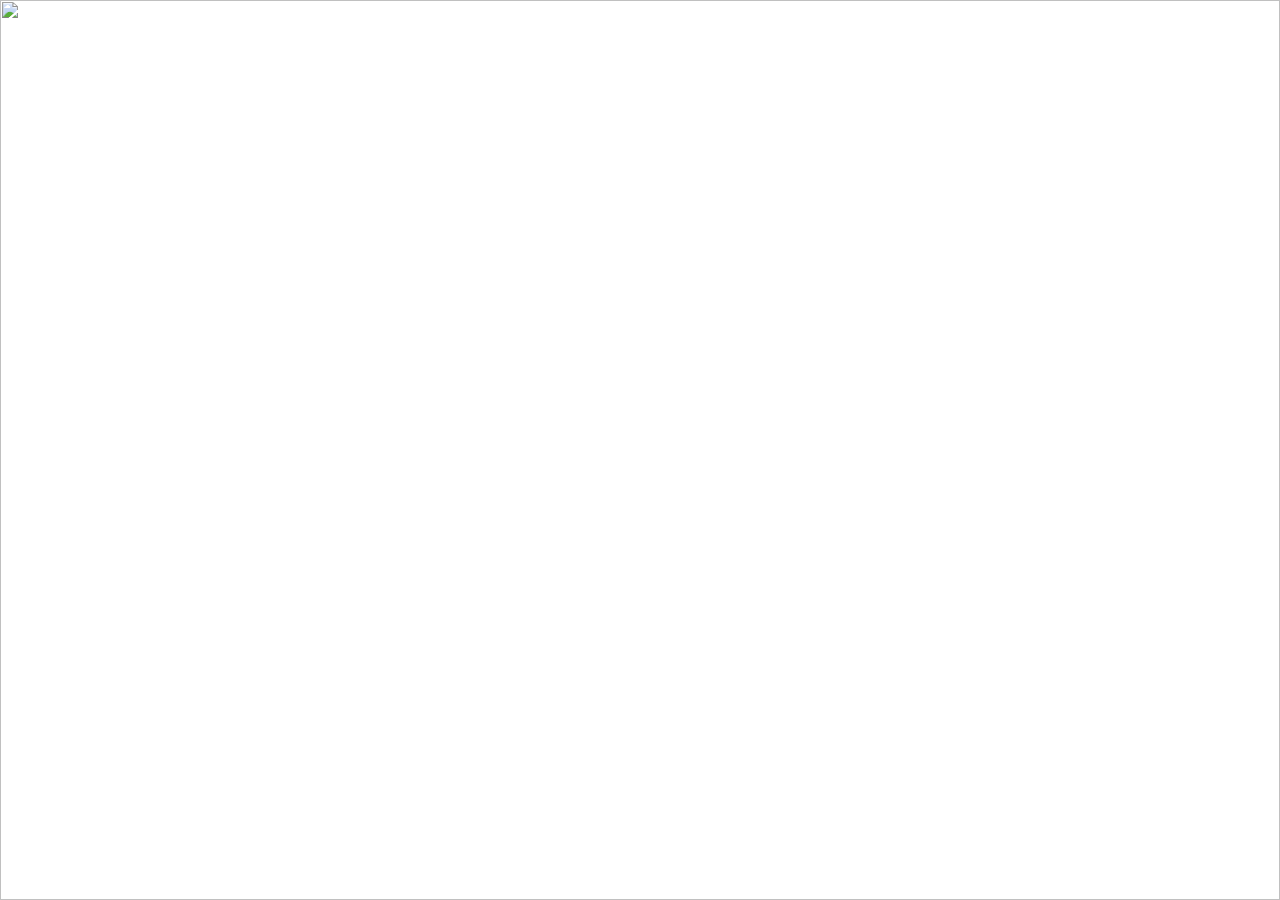
==== jelly.html @ b43758d5 "chatgpt help" ====
<head>
    <title>jooly</title>
    <link rel="stylesheet" href="styles.css">
    <link rel="icon" type="image/x-icon" href="/images/favicon.png">
</head>
<body>
    <div class="jelly-pic">
        <img src="/images/jelly.jpeg" alt="" class="jooly">
    </div>
</body>
---- styles.css ----
p {
    color: blue;
}

body {
    min-height: 100vh;
    margin: 0;
    overflow: hidden;
    padding: 0;
    font-family: Arial, sans-serif;
}

h1 {
    text-align: center;
}

.welcome {
    display: grid;
    min-height: 100vh;
    align-items: center;
    text-align: center;
    padding: 1.5rem;
    box-sizing: border-box;
}

.jelly {
    position: absolute;
    right: 10px;
    bottom: 15px;
}

.stamp-controls {
    position: fixed;
    left: 12px;
    bottom: 12px;
    display: flex;
    flex-direction: column;
    gap: 0.55rem;
    align-items: stretch;
}

.stamp-buttons {
    display: flex;
    gap: 0.45rem;
    align-items: center;
}

.clear-stamps,
.size-button,
.cursor-option {
    border: 2px solid #d69f00;
    border-radius: 999px;
    background: #fff6bf;
    color: #6a4b00;
    font: inherit;
    font-weight: 700;
    padding: 0.5rem 0.9rem;
    box-shadow: 0 3px 0 #e0c35a;
    cursor: pointer;
}

.size-button {
    min-width: 2.5rem;
    padding: 0.5rem 0.75rem;
}

.cursor-panel {
    position: fixed;
    top: 12px;
    left: 12px;
    display: flex;
    flex-direction: column;
    gap: 0.55rem;
    align-items: stretch;
    padding: 0.6rem 0.7rem;
    border: 2px solid #d69f00;
    border-radius: 16px;
    background: rgba(255, 246, 191, 0.95);
    box-shadow: 0 5px 0 #e0c35a;
}

.panel-label {
    margin: 0;
    font-weight: 700;
    color: #6a4b00;
    text-transform: lowercase;
}

.stamp-preview-wrap {
    display: flex;
    flex-direction: column;
    align-items: center;
    gap: 0.25rem;
    padding: 0.55rem 0.7rem;
    border: 2px dashed #d69f00;
    border-radius: 14px;
    background: rgba(255, 255, 255, 0.35);
}

.stamp-preview {
    line-height: 1;
    color: #ffd84d;
    text-shadow:
        0 0 0 #f4b400,
        2px 2px 0 #e0a800,
        -2px 2px 0 #fff3b0;
}

.stamp-preview-label {
    margin: 0;
    color: #6a4b00;
    font-size: 0.9rem;
    font-weight: 700;
}

.cursor-option {
    width: 100%;
    justify-content: flex-start;
    padding: 0.45rem 0.75rem;
    font-size: 1rem;
    text-align: left;
}

.clear-stamps:hover,
.size-button:hover,
.cursor-option:hover {
    background: #ffe88a;
}

.cursor-option.is-active {
    background: #ffd84d;
    transform: translateY(1px);
    box-shadow: 0 2px 0 #e0c35a;
}

.stamp {
    position: fixed;
    transform: translate(-50%, -50%) rotate(var(--stamp-rotate, -14deg)) scale(1);
    font-size: 3rem;
    line-height: 1;
    color: #ffd84d;
    text-shadow:
        0 0 0 #f4b400,
        2px 2px 0 #e0a800,
        -2px 2px 0 #fff3b0;
    pointer-events: none;
    animation: stamp-pop 220ms ease-out forwards;
}

.jelly-pic {

}

.jooly {
    display: block;
    margin: auto;
    height: 100%;
}

@keyframes stamp-pop {
    0% {
        opacity: 0;
        transform: translate(-50%, -50%) rotate(var(--stamp-rotate, -14deg)) scale(1.7);
    }

    20% {
        opacity: 1;
    }

    100% {
        opacity: 1;
        transform: translate(-50%, -50%) rotate(var(--stamp-rotate, -14deg)) scale(1);
    }
}

@media (max-width: 700px) {
    body {
        overflow-x: hidden;
    }

    h1 {
        margin: 0;
        font-size: clamp(2rem, 10vw, 3.2rem);
    }

    .cursor-panel {
        top: 10px;
        left: 10px;
        right: 10px;
        width: auto;
        max-width: calc(100vw - 20px);
        padding: 0.7rem;
        gap: 0.5rem;
        box-sizing: border-box;
    }

    .stamp-controls {
        left: 10px;
        right: 10px;
        bottom: 10px;
        width: auto;
        max-width: calc(100vw - 20px);
    }

    .stamp-buttons {
        display: grid;
        grid-template-columns: 1fr 1fr 1.6fr;
    }

    .clear-stamps,
    .size-button,
    .cursor-option {
        min-height: 44px;
        font-size: 0.95rem;
        padding: 0.6rem 0.75rem;
        box-sizing: border-box;
    }

    .stamp-preview-wrap {
        padding: 0.45rem 0.6rem;
    }

    .stamp-preview-label,
    .panel-label {
        font-size: 0.9rem;
    }

    .jelly {
        left: 50%;
        right: auto;
        bottom: 86px;
        transform: translateX(-50%);
        max-width: calc(100vw - 32px);
        text-align: center;
    }

    .jelly a {
        display: inline-block;
        padding: 0.35rem 0.55rem;
        background: rgba(255, 255, 255, 0.8);
        border-radius: 999px;
    }
}
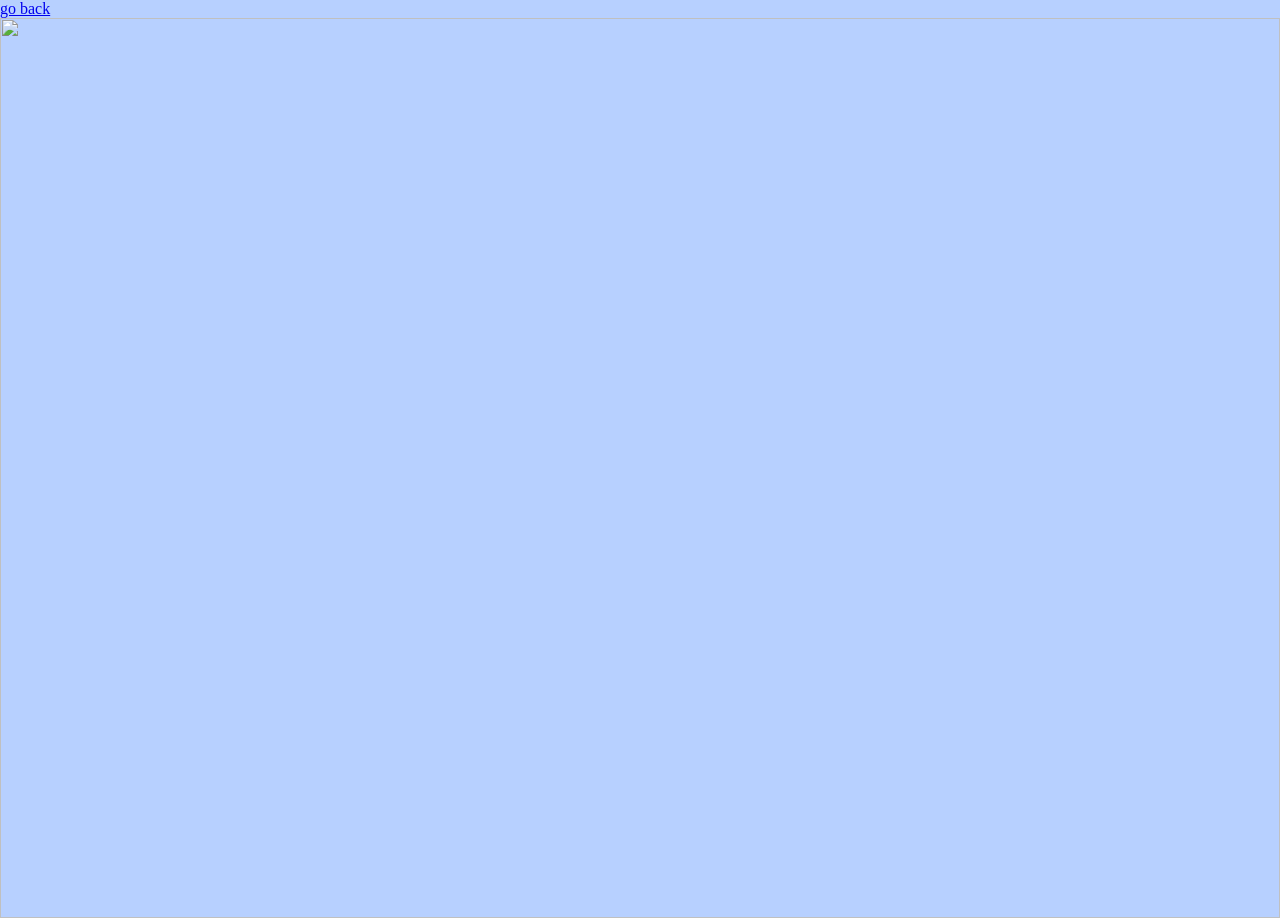
==== commit c3fd376f: "Update jelly.html" ====
--- a/jelly.html
+++ b/jelly.html
@@ -1,9 +1,18 @@
 <head>
     <title>jooly</title>
-    <link rel="stylesheet" href="styles.css">
-    <link rel="icon" type="image/x-icon" href="/images/favicon.png">
+    <meta name="viewport" content="width=device-width, initial-scale=1" />
+    <link rel="stylesheet" href="styles.css" />
+     <link rel="stylesheet" href="jelly.css" />
+    <link rel="icon" type="image/x-icon" href="/images/favicon.png" />
+    <link rel="preconnect" href="https://fonts.googleapis.com" />
+    <link rel="preconnect" href="https://fonts.gstatic.com" crossorigin />
+    <link href="https://fonts.googleapis.com/css2?family=Rubik+Mono+One&display=swap" rel="stylesheet" />
+    <link href="https://fonts.googleapis.com/css2?family=Quicksand:wght@300..700&family=Rubik+Mono+One&display=swap"
+        rel="stylesheet" />
 </head>
+
 <body>
+    <a href="/" class="back">go back</a>
     <div class="jelly-pic">
         <img src="/images/jelly.jpeg" alt="" class="jooly">
     </div>
--- a/styles.css
+++ b/styles.css
@@ -7,7 +7,7 @@
     margin: 0;
     overflow: hidden;
     padding: 0;
-    font-family: Arial, sans-serif;
+    background: #b7d0ff;
 }
 
 h1 {
@@ -48,15 +48,13 @@
 .clear-stamps,
 .size-button,
 .cursor-option {
-    border: 2px solid #d69f00;
-    border-radius: 999px;
-    background: #fff6bf;
-    color: #6a4b00;
     font: inherit;
     font-weight: 700;
     padding: 0.5rem 0.9rem;
-    box-shadow: 0 3px 0 #e0c35a;
     cursor: pointer;
+    background-color: rgba(255, 255, 255, 0.424);
+    border: 0px;
+    border-radius: 5px;
 }
 
 .size-button {
@@ -72,45 +70,26 @@
     flex-direction: column;
     gap: 0.55rem;
     align-items: stretch;
-    padding: 0.6rem 0.7rem;
-    border: 2px solid #d69f00;
-    border-radius: 16px;
-    background: rgba(255, 246, 191, 0.95);
-    box-shadow: 0 5px 0 #e0c35a;
+
 }
 
 .panel-label {
     margin: 0;
-    font-weight: 700;
-    color: #6a4b00;
     text-transform: lowercase;
 }
 
 .stamp-preview-wrap {
     display: flex;
-    flex-direction: column;
-    align-items: center;
-    gap: 0.25rem;
+    align-items: left;
     padding: 0.55rem 0.7rem;
-    border: 2px dashed #d69f00;
-    border-radius: 14px;
-    background: rgba(255, 255, 255, 0.35);
 }
 
 .stamp-preview {
+    display: flex;
+    align-items: center;
+    justify-content: center;
+    min-height: 3.5rem;
     line-height: 1;
-    color: #ffd84d;
-    text-shadow:
-        0 0 0 #f4b400,
-        2px 2px 0 #e0a800,
-        -2px 2px 0 #fff3b0;
-}
-
-.stamp-preview-label {
-    margin: 0;
-    color: #6a4b00;
-    font-size: 0.9rem;
-    font-weight: 700;
 }
 
 .cursor-option {
@@ -128,23 +107,31 @@
 }
 
 .cursor-option.is-active {
-    background: #ffd84d;
+    background:  rgba(255, 255, 255, 0.732);
     transform: translateY(1px);
-    box-shadow: 0 2px 0 #e0c35a;
 }
 
 .stamp {
     position: fixed;
+    display: flex;
+    align-items: center;
+    justify-content: center;
     transform: translate(-50%, -50%) rotate(var(--stamp-rotate, -14deg)) scale(1);
     font-size: 3rem;
     line-height: 1;
-    color: #ffd84d;
-    text-shadow:
-        0 0 0 #f4b400,
-        2px 2px 0 #e0a800,
-        -2px 2px 0 #fff3b0;
     pointer-events: none;
     animation: stamp-pop 220ms ease-out forwards;
+}
+
+.stamp-art {
+    display: block;
+    width: 1em;
+    height: 1em;
+}
+
+.stamp-art-preview {
+    width: 1em;
+    height: 1em;
 }
 
 .jelly-pic {
@@ -237,7 +224,5 @@
     .jelly a {
         display: inline-block;
         padding: 0.35rem 0.55rem;
-        background: rgba(255, 255, 255, 0.8);
-        border-radius: 999px;
-    }
-}
+    }
+}
